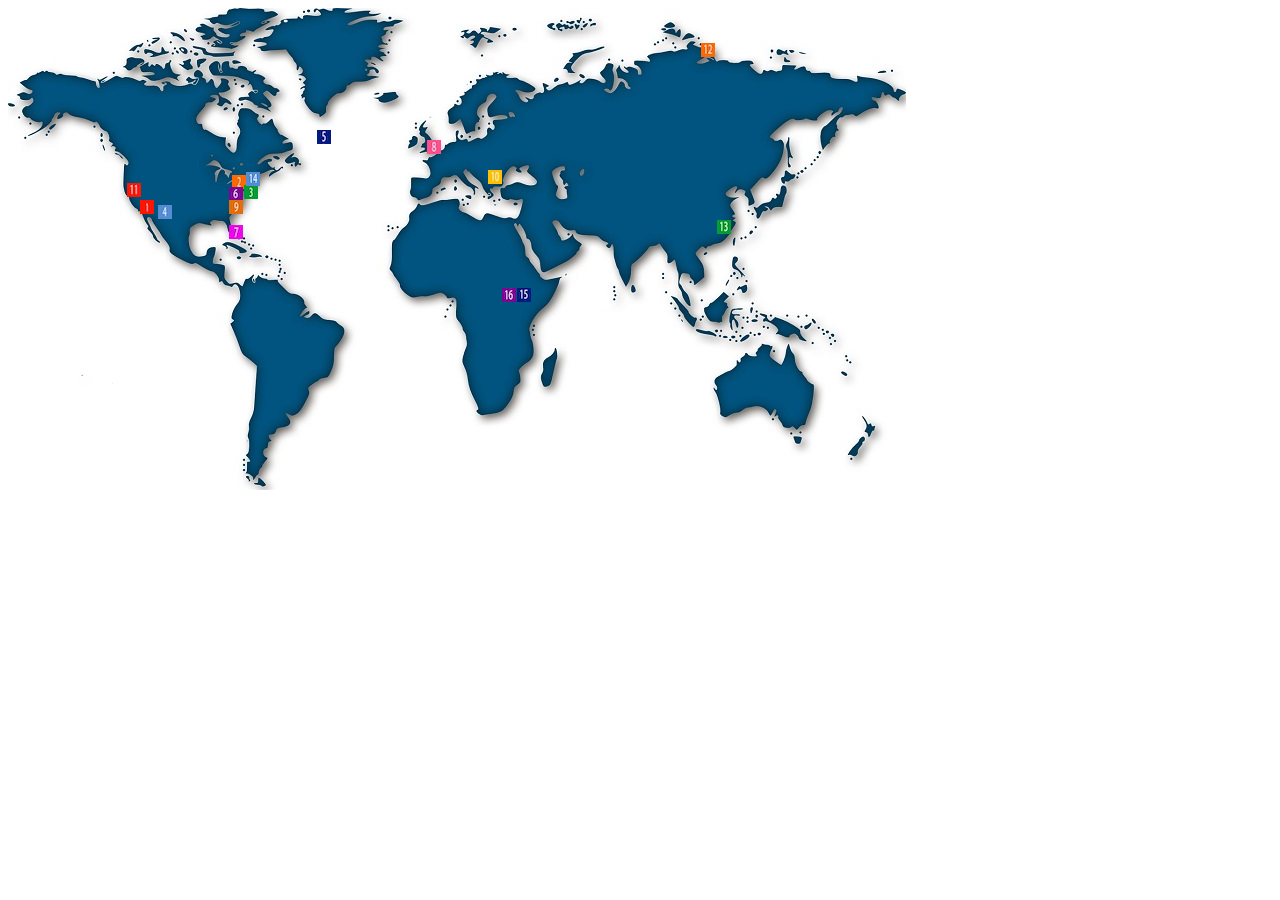
==== Project1/index.html @ 98e8879b "Add files via upload" ====
<html>
	<head>
		<link rel="stylesheet" type="text/css" href="styles.css">
	</head>


	<body>
		<img src="worldmap.jpg">

		<div class = "menu1"> 
			<img src="one.jpg" class = "one">
			<a>
				<h2>Ironman</h2>
				<h3>Malibu, California</h3>
				<p>
					A billionaire industrialist and genius inventor, Tony Stark (Robert Downey Jr.), is conducting weapons tests overseas, but terrorists kidnap him to force him to build a devastating weapon. Instead, he builds an armored suit and upends his captors. Returning to America, Stark refines the suit and uses it to combat crime and terrorism.
				</p>
			</a>
		</div>

		<div class = "menu2">
			<img src="two.jpg" class = "two">
			<a>
				<h2>The Incredible Hulk</h2>
				<h3>New York City, New York</h3>
				<p>
				Scientist Bruce Banner (Edward Norton) desperately seeks a cure for the gamma radiation that contaminated his cells and turned him into The Hulk. Cut off from his true love Betty Ross (Liv Tyler) and forced to hide from his nemesis, Gen. Thunderbolt Ross (William Hurt), Banner soon comes face-to-face with a new threat: a supremely powerful enemy known as The Abomination (Tim Roth).
				</p>
			</a>
		</div>

		<div class = "menu3">
			<img src="three.jpg" class = "three">
			<a>
				<h2>Ironman 2</h2>
				<h3>New York City, New York</h3>
				<p>
					With the world now aware that he is Iron Man, billionaire inventor Tony Stark (Robert Downey Jr.) faces pressure from all sides to share his technology with the military. He is reluctant to divulge the secrets of his armored suit, fearing the information will fall into the wrong hands. With Pepper Potts (Gwyneth Paltrow) and "Rhodey" Rhodes (Don Cheadle) by his side, Tony must forge new alliances and confront a powerful new enemy.
				</p>
			</a>
		</div>

		<div class = "menu4">
			<img src="four.jpg" class = "four">
			<a>
				<h2>Thor</h2>
				<h3>Puente Antiguo, New Mexico</h3>
				<p>
					As the son of Odin (Anthony Hopkins), king of the Norse gods, Thor (Chris Hemsworth) will soon inherit the throne of Asgard from his aging father. However, on the day that he is to be crowned, Thor reacts with brutality when the gods' enemies, the Frost Giants, enter the palace in violation of their treaty. As punishment, Odin banishes Thor to Earth. While Loki (Tom Hiddleston), Thor's brother, plots mischief in Asgard, Thor, now stripped of his powers, faces his greatest threat.
				</p>
			</a>
		</div>

		<div class = "menu5">
			<img src="five.jpg" class = "five">
			<a>
				<h2>Captain America</h2>
				<h3>Above the Atlantic Ocean</h3>
				<p>
					It is 1941 and the world is in the throes of war. Steve Rogers (Chris Evans) wants to do his part and join America's armed forces, but the military rejects him because of his small stature. Finally, Steve gets his chance when he is accepted into an experimental program that turns him into a supersoldier called Captain America. Joining forces with Bucky Barnes (Sebastian Stan) and Peggy Carter (Hayley Atwell), Captain America leads the fight against the Nazi-backed HYDRA organization.
				</p>
			</a>
		</div>

		<div class = "menu6">
			<img src="six.jpg" class = "six">
			<a>
				<h2>Avengers</h2>
				<h3>New York City, New York</h3>
				<p>
					When Thor's evil brother, Loki (Tom Hiddleston), gains access to the unlimited power of the energy cube called the Tesseract, Nick Fury (Samuel L. Jackson), director of S.H.I.E.L.D., initiates a superhero recruitment effort to defeat the unprecedented threat to Earth. Joining Fury's "dream team" are Iron Man (Robert Downey Jr.), Captain America (Chris Evans), the Hulk (Mark Ruffalo), Thor (Chris Hemsworth), the Black Widow (Scarlett Johansson) and Hawkeye (Jeremy Renner).
				</p>
			</a>
		</div>

		<div class = "menu7">
			<img src="seven.jpg" class = "seven">
			<a>
				<h2>Ironman 3</h2>
				<h3>Miami, Florida</h3>
				<p>
					Plagued with worry and insomnia since saving New York from destruction, Tony Stark (Robert Downey Jr.), now, is more dependent on the suits that give him his Iron Man persona -- so much so that every aspect of his life is affected, including his relationship with Pepper (Gwyneth Paltrow). After a malevolent enemy known as the Mandarin (Ben Kingsley) reduces his personal world to rubble, Tony must rely solely on instinct and ingenuity to avenge his losses and protect the people he loves.
				</p>
			</a>
		</div>

		<div class = "menu8">
			<img src="eight.jpg" class = "eight">
			<a>
				<h2>Thor: The Dark World</h2>
				<h3>London, England</h3>
				<p>
					In ancient times, the gods of Asgard fought and won a war against an evil race known as the Dark Elves. The survivors were neutralized, and their ultimate weapon -- the Aether -- was buried in a secret location. Hundreds of years later, Jane Foster (Natalie Portman) finds the Aether and becomes its host, forcing Thor (Chris Hemsworth) to bring her to Asgard before Dark Elf Malekith (Christopher Eccleston) captures her and uses the weapon to destroy the Nine Realms -- including Earth.
				</p>
			</a>
		</div>

		<div class = "menu9">
			<img src="nine.jpg" class = "nine">
			<a>
				<h2>Captain America: Winter Soldier</h2>
				<h3>Washington, DC</h3>
				<p>
					After the cataclysmic events in New York with his fellow Avengers, Steve Rogers, aka Captain America (Chris Evans), lives in the nation's capital as he tries to adjust to modern times. An attack on a S.H.I.E.L.D. colleague throws Rogers into a web of intrigue that places the whole world at risk. Joining forces with the Black Widow (Scarlett Johansson) and a new ally, the Falcon, Rogers struggles to expose an ever-widening conspiracy, but he and his team soon come up against an unexpected enemy.
				</p>
			</a>
		</div>

		<div class = "menu10">
			<img src="ten.jpg" class = "ten">
			<a>
				<h2>Avengers: Age of Ultron</h2>
				<h3>Sokovia</h3>
				<p>
					When Tony Stark (Robert Downey Jr.) jump-starts a dormant peacekeeping program, things go terribly awry, forcing him, Thor (Chris Hemsworth), the Incredible Hulk (Mark Ruffalo) and the rest of the Avengers to reassemble. As the fate of Earth hangs in the balance, the team is put to the ultimate test as they battle Ultron, a technological terror hell-bent on human extinction. Along the way, they encounter two mysterious and powerful newcomers, Pietro and Wanda Maximoff.
				</p>
			</a>
		</div>

		<div class = "menu11">
			<img src="eleven.jpg" class = "eleven">
			<a>
				<h2>Ant Man</h2>
				<h3>San Francisco, California</h3>
				<p>
					Forced out of his own company by former protégé Darren Cross, Dr. Hank Pym (Michael Douglas) recruits the talents of Scott Lang (Paul Rudd), a master thief just released from prison. Lang becomes Ant-Man, trained by Pym and armed with a suit that allows him to shrink in size, possess superhuman strength and control an army of ants. The miniature hero must use his new skills to prevent Cross, also known as Yellowjacket, from perfecting the same technology and using it as a weapon for evil.
				</p>
			</a>
		</div>

		<div class = "menu12">
			<img src="twelve.jpg" class = "twelve">
			<a>
				<h2>Captain America: Civil War</h2>
				<h3>Siberia</h3>
				<p>
					Political pressure mounts to install a system of accountability when the actions of the Avengers lead to collateral damage. The new status quo deeply divides members of the team. Captain America (Chris Evans) believes superheroes should remain free to defend humanity without government interference. Iron Man (Robert Downey Jr.) sharply disagrees and supports oversight. As the debate escalates into an all-out feud, Black Widow (Scarlett Johansson) and Hawkeye (Jeremy Renner) must pick a side.
				</p>
			</a>
		</div>

		<div class = "menu13">
			<img src="thirteen.jpg" class = "thirteen">
			<a>
				<h2>Dr. Strange</h2>
				<h3>Hong Kong, China</h3>
				<p>
					Dr. Stephen Strange's (Benedict Cumberbatch) life changes after a car accident robs him of the use of his hands. When traditional medicine fails him, he looks for healing, and hope, in a mysterious enclave. He quickly learns that the enclave is at the front line of a battle against unseen dark forces bent on destroying reality. Before long, Strange is forced to choose between his life of fortune and status or leave it all behind to defend the world as the most powerful sorcerer in existence.
				</p>
			</a>
		</div>

		<div class = "menu14">
			<img src="fourteen.jpg" class = "fourteen">
			<a>
				<h2>Spiderman: Homecoming</h2>
				<h3>Queens, New York</h3>
				<p>
					Thrilled by his experience with the Avengers, young Peter Parker returns home to live with his Aunt May. Under the watchful eye of mentor Tony Stark, Parker starts to embrace his newfound identity as Spider-Man. He also tries to return to his normal daily routine -- distracted by thoughts of proving himself to be more than just a friendly neighborhood superhero. Peter must soon put his powers to the test when the evil Vulture emerges to threaten everything that he holds dear.
				</p>
			</a>
		</div>

		<div class = "menu15">
			<img src="fifteen.jpg" class = "fifteen">
			<a>
				<h2>Black Panther</h2>
				<h3>Wakanda</h3>
				<p>
					After the death of his father, T'Challa returns home to the African nation of Wakanda to take his rightful place as king. When a powerful enemy suddenly reappears, T'Challa's mettle as king -- and as Black Panther -- gets tested when he's drawn into a conflict that puts the fate of Wakanda and the entire world at risk. Faced with treachery and danger, the young king must rally his allies and release the full power of Black Panther to defeat his foes and secure the safety of his people.
				</p>
			</a>
		</div>

		<div class = "menu16">
			<img src="sixteen.jpg" class = "sixteen">
			<a>
				<h2>Avengers: Infinity War</h2>
				<h3>Wakanda</h3>
				<p>
					Iron Man, Thor, the Hulk and the rest of the Avengers unite to battle their most powerful enemy yet -- the evil Thanos. On a mission to collect all six Infinity Stones, Thanos plans to use the artifacts to inflict his twisted will on reality. The fate of the planet and existence itself has never been more uncertain as everything the Avengers have fought for has led up to this moment.
				</p>
			</a>
		</div>


	</body>
</html>
---- Project1/styles.css ----
img.one {
	position: absolute;
	top: 200px;
	left:140px;

}
img.two {
	position: absolute;
	top: 175px;
	left:232px;
}
img.three {
	position: absolute;
	top: 185px;
	left:244px;
}
img.four {
	position: absolute;
	top: 205px;
	left:158px;
}
img.five {
	position: absolute;
	top: 130px;
	left:317px;
}
img.six {
	position: absolute;
	top: 187px;
	left:229px;
}
img.seven {
	position: absolute;
	top: 225px;
	left:229px;
}
img.eight {
	position: absolute;
	top: 140px;
	left:427px;
}
img.nine {
	position: absolute;
	top: 200px;
	left:229px;
}
img.ten {
	position: absolute;
	top: 170px;
	left:488px;
}
img.eleven {
	position: absolute;
	top: 183px;
	left:127px;
}
img.twelve {
	position: absolute;
	top: 43px;
	left:701px;
}
img.thirteen {
	position: absolute;
	top: 220px;
	left:717px;
}
img.fourteen {
	position: absolute;
	top: 172px;
	left:246px;
}
img.fifteen {
	position: absolute;
	top: 288px;
	left:517px;
}
img.sixteen {
	position: absolute;
	top: 288px;
	left:502px;
}

div.menu1 {
    font-weight: bold;
    background-color: blue;
    color: white;
    text-align: center;
    width: 40em
}
div.menu1:hover a { 
	display:block; 
}
div.menu1 a {
	display: none;
    text-decoration: none; 
    background-color: red;  
    color: black;
    border-top: 2px solid gray;
}


div.menu2 {
    font-weight: bold;
    background-color: blue;
    color: white;
    text-align: center;
    width: 40em
}
div.menu2:hover a { 
	display:block; 
}
div.menu2 a {
	display: none;
    text-decoration: none; 
    background-color: green;  
    color: black;
    border-top: 2px solid gray;
}




div.menu3 {
    font-weight: bold;
    background-color: blue;
    color: white;
    text-align: center;
    width: 40em
}
div.menu3:hover a { 
	display:block; 
}
div.menu3 a {
	display: none;
    text-decoration: none; 
    background-color: red;  
    color: black;
    border-top: 2px solid gray;
}




div.menu4 {
    font-weight: bold;
    background-color: blue;
    color: white;
    text-align: center;
    width: 40em
}
div.menu4:hover a { 
	display:block; 
}
div.menu4 a {
	display: none;
    text-decoration: none; 
    background-color: gold;  
    color: black;
    border-top: 2px solid gray;
}




div.menu5 {
    font-weight: bold;
    background-color: blue;
    color: white;
    text-align: center;
    width: 40em
}
div.menu5:hover a { 
	display:block; 
}
div.menu5 a {
	display: none;
    text-decoration: none; 
    background-color: lightblue;  
    color: black;
    border-top: 2px solid gray;
}





div.menu6 {
    font-weight: bold;
    background-color: blue;
    color: white;
    text-align: center;
    width: 40em
}
div.menu6:hover a { 
	display:block; 
}
div.menu6 a {
	display: none;
    text-decoration: none; 
    background-color: red;  
    color: black;
    border-top: 2px solid gray;
}





div.menu7 {
    font-weight: bold;
    background-color: blue;
    color: white;
    text-align: center;
    width: 40em
}
div.menu7:hover a { 
	display:block; 
}
div.menu7 a {
	display: none;
    text-decoration: none; 
    background-color: red;  
    color: black;
    border-top: 2px solid gray;
}




div.menu8 {
    font-weight: bold;
    background-color: blue;
    color: white;
    text-align: center;
    width: 40em
}
div.menu8:hover a { 
	display:block; 
}
div.menu8 a {
	display: none;
    text-decoration: none; 
    background-color: gold;  
    color: black;
    border-top: 2px solid gray;
}




div.menu9 {
    font-weight: bold;
    background-color: blue;
    color: white;
    text-align: center;
    width: 40em
}
div.menu9:hover a { 
	display:block; 
}
div.menu9 a {
	display: none;
    text-decoration: none; 
    background-color: lightblue;  
    color: black;
    border-top: 2px solid gray;
}




div.menu10 {
    font-weight: bold;
    background-color: blue;
    color: white;
    text-align: center;
    width: 40em
}
div.menu10:hover a { 
	display:block; 
}
div.menu10 a {
	display: none;
    text-decoration: none; 
    background-color: red;  
    color: black;
    border-top: 2px solid gray;
}





div.menu11 {
    font-weight: bold;
    background-color: blue;
    color: white;
    text-align: center;
    width: 40em
}
div.menu11:hover a { 
	display:block; 
}
div.menu11 a {
	display: none;
    text-decoration: none; 
    background-color: red;  
    color: black;
    border-top: 2px solid gray;
}





div.menu12 {
    font-weight: bold;
    background-color: blue;
    color: white;
    text-align: center;
    width: 40em
}
div.menu12:hover a { 
	display:block; 
}
div.menu12 a {
	display: none;
    text-decoration: none; 
    background-color: lightblue;  
    color: black;
    border-top: 2px solid gray;
}





div.menu13 {
    font-weight: bold;
    background-color: blue;
    color: white;
    text-align: center;
    width: 40em
}
div.menu13:hover a { 
	display:block; 
}
div.menu13 a {
	display: none;
    text-decoration: none; 
    background-color: lightblue;  
    color: black;
    border-top: 2px solid gray;
}





div.menu14 {
    font-weight: bold;
    background-color: blue;
    color: white;
    text-align: center;
    width: 40em
}
div.menu14:hover a { 
	display:block; 
}
div.menu14 a {
	display: none;
    text-decoration: none; 
    background-color: red;  
    color: black;
    border-top: 2px solid gray;
}





div.menu15 {
    font-weight: bold;
    background-color: blue;
    color: white;
    text-align: center;
    width: 40em
}
div.menu15:hover a { 
	display:block; 
}
div.menu15 a {
	display: none;
    text-decoration: none; 
    background-color: grey;  
    color: black;
    border-top: 2px solid gray;
}



div.menu16 {
    font-weight: bold;
    background-color: blue;
    color: white;
    text-align: center;
    width: 40em
}
div.menu16:hover a { 
	display:block; 
}
div.menu16 a {
	display: none;
    text-decoration: none; 
    background-color: red;  
    color: black;
    border-top: 2px solid gray;
}
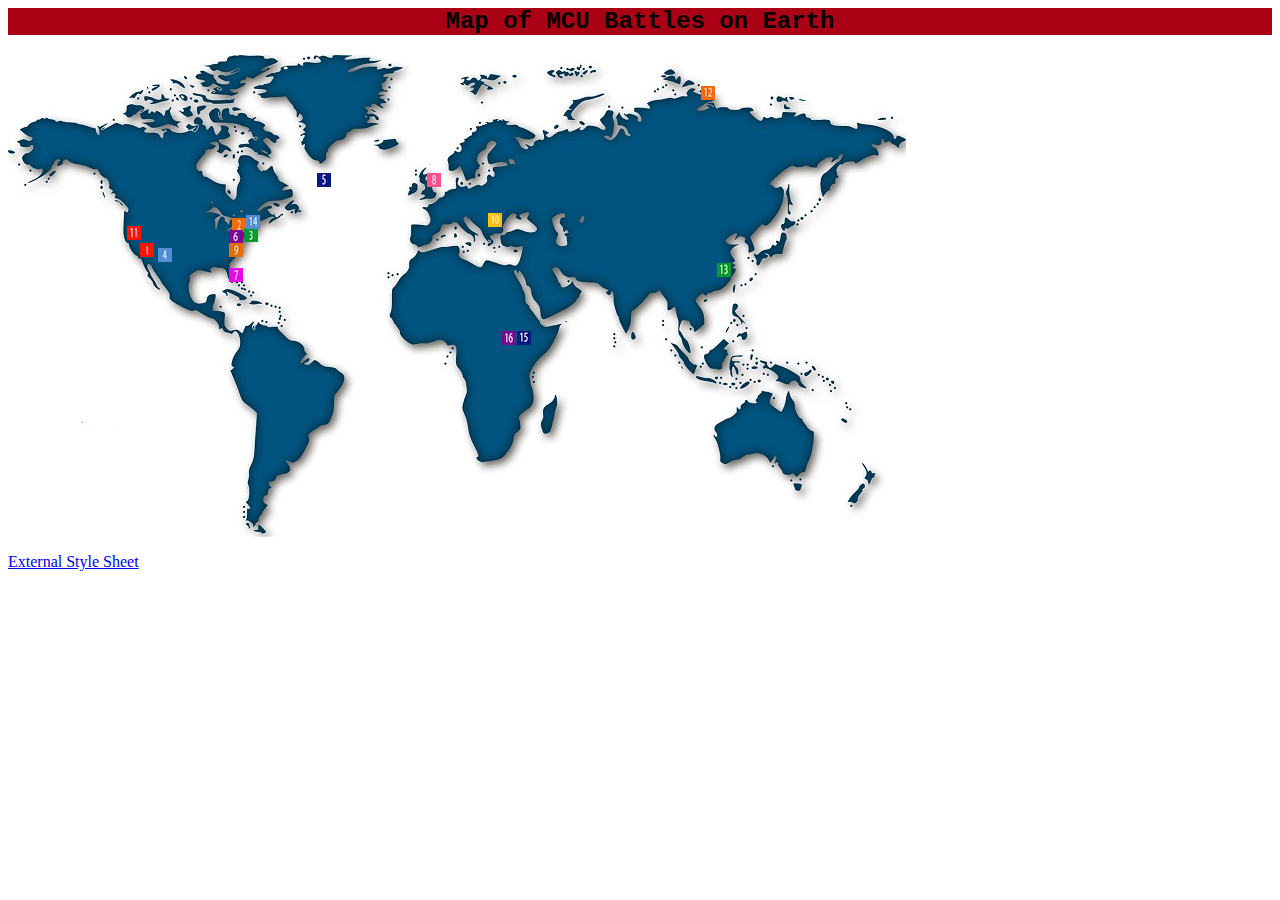
==== commit 6e9a6a64: "Add files via upload" ====
--- a/Project1/index.html
+++ b/Project1/index.html
@@ -1,12 +1,20 @@
+<!Aaron Lewis Panther Number: 002-19-5623 email: alewis91@student.gsu.edu. This work was done by me alone with no help from any peers />
 <html>
 	<head>
 		<link rel="stylesheet" type="text/css" href="styles.css">
+		<link rel="shortcut icon" href="avengers.jpg"/>
+		<title>MCU Battle Map</title>
 	</head>
 
 
 	<body>
+	
+		<h2 class = "title">Map of MCU Battles on Earth</h2>
+	<div class = "main">
 		<img src="worldmap.jpg">
-
+		
+		
+	
 		<div class = "menu1"> 
 			<img src="one.jpg" class = "one">
 			<a>
@@ -183,6 +191,8 @@
 			</a>
 		</div>
 
+     </div>
+	 <a href = "styles.css" download><p>External Style Sheet</p></a>
 
 	</body>
 </html>--- a/Project1/styles.css
+++ b/Project1/styles.css
@@ -1,92 +1,101 @@
+h2.title {
+	background-color: #AA0114;
+	font-family: Courier;
+	text-align: center;
+}
+
+div.main {
+	display: inline-block;
+}
 
 img.one {
 	position: absolute;
-	top: 200px;
+	top: 243px;
 	left:140px;
 
 }
 img.two {
 	position: absolute;
-	top: 175px;
+	top: 218px;
 	left:232px;
 }
 img.three {
 	position: absolute;
-	top: 185px;
+	top: 228px;
 	left:244px;
 }
 img.four {
 	position: absolute;
-	top: 205px;
+	top: 248px;
 	left:158px;
 }
 img.five {
 	position: absolute;
-	top: 130px;
+	top: 173px;
 	left:317px;
 }
 img.six {
 	position: absolute;
-	top: 187px;
+	top: 230px;
 	left:229px;
 }
 img.seven {
 	position: absolute;
-	top: 225px;
+	top: 268px;
 	left:229px;
 }
 img.eight {
 	position: absolute;
-	top: 140px;
+	top: 173px;
 	left:427px;
 }
 img.nine {
 	position: absolute;
-	top: 200px;
+	top: 243px;
 	left:229px;
 }
 img.ten {
 	position: absolute;
-	top: 170px;
+	top: 213px;
 	left:488px;
 }
 img.eleven {
 	position: absolute;
-	top: 183px;
+	top: 226px;
 	left:127px;
 }
 img.twelve {
 	position: absolute;
-	top: 43px;
+	top: 86px;
 	left:701px;
 }
 img.thirteen {
 	position: absolute;
-	top: 220px;
+	top: 263px;
 	left:717px;
 }
 img.fourteen {
 	position: absolute;
-	top: 172px;
+	top: 215px;
 	left:246px;
 }
 img.fifteen {
 	position: absolute;
-	top: 288px;
+	top: 331px;
 	left:517px;
 }
 img.sixteen {
 	position: absolute;
-	top: 288px;
+	top: 331px;
 	left:502px;
 }
 
 div.menu1 {
     font-weight: bold;
-    background-color: blue;
-    color: white;
-    text-align: center;
-    width: 40em
+    color: white;
+    text-align: center;
+    width: 35em;
+	float: right;
 }
 div.menu1:hover a { 
 	display:block; 
@@ -102,10 +111,10 @@
 
 div.menu2 {
     font-weight: bold;
-    background-color: blue;
-    color: white;
-    text-align: center;
-    width: 40em
+    color: white;
+    text-align: center;
+    width: 35em;
+	float:right;
 }
 div.menu2:hover a { 
 	display:block; 
@@ -123,10 +132,10 @@
 
 div.menu3 {
     font-weight: bold;
-    background-color: blue;
-    color: white;
-    text-align: center;
-    width: 40em
+    color: white;
+    text-align: center;
+    width: 35em;
+	float: right;
 }
 div.menu3:hover a { 
 	display:block; 
@@ -144,10 +153,10 @@
 
 div.menu4 {
     font-weight: bold;
-    background-color: blue;
-    color: white;
-    text-align: center;
-    width: 40em
+    color: white;
+    text-align: center;
+    width: 35em;
+	float: right;
 }
 div.menu4:hover a { 
 	display:block; 
@@ -165,10 +174,10 @@
 
 div.menu5 {
     font-weight: bold;
-    background-color: blue;
-    color: white;
-    text-align: center;
-    width: 40em
+    color: white;
+    text-align: center;
+    width: 35em;
+	float: right;
 }
 div.menu5:hover a { 
 	display:block; 
@@ -187,10 +196,10 @@
 
 div.menu6 {
     font-weight: bold;
-    background-color: blue;
-    color: white;
-    text-align: center;
-    width: 40em
+    color: white;
+    text-align: center;
+    width: 35em;
+	float: right;
 }
 div.menu6:hover a { 
 	display:block; 
@@ -209,10 +218,10 @@
 
 div.menu7 {
     font-weight: bold;
-    background-color: blue;
-    color: white;
-    text-align: center;
-    width: 40em
+    color: white;
+    text-align: center;
+    width: 35em;
+	float: right;
 }
 div.menu7:hover a { 
 	display:block; 
@@ -230,10 +239,10 @@
 
 div.menu8 {
     font-weight: bold;
-    background-color: blue;
-    color: white;
-    text-align: center;
-    width: 40em
+    color: white;
+    text-align: center;
+    width: 35em;
+	float: right;
 }
 div.menu8:hover a { 
 	display:block; 
@@ -251,10 +260,10 @@
 
 div.menu9 {
     font-weight: bold;
-    background-color: blue;
-    color: white;
-    text-align: center;
-    width: 40em
+    color: white;
+    text-align: center;
+    width: 35em;
+	float: right;
 }
 div.menu9:hover a { 
 	display:block; 
@@ -272,10 +281,10 @@
 
 div.menu10 {
     font-weight: bold;
-    background-color: blue;
-    color: white;
-    text-align: center;
-    width: 40em
+    color: white;
+    text-align: center;
+    width: 35em;
+	float: right;
 }
 div.menu10:hover a { 
 	display:block; 
@@ -294,10 +303,10 @@
 
 div.menu11 {
     font-weight: bold;
-    background-color: blue;
-    color: white;
-    text-align: center;
-    width: 40em
+    color: white;
+    text-align: center;
+    width: 35em;
+	float: right;
 }
 div.menu11:hover a { 
 	display:block; 
@@ -316,10 +325,10 @@
 
 div.menu12 {
     font-weight: bold;
-    background-color: blue;
-    color: white;
-    text-align: center;
-    width: 40em
+    color: white;
+    text-align: center;
+    width: 35em;
+	float: right;
 }
 div.menu12:hover a { 
 	display:block; 
@@ -338,10 +347,10 @@
 
 div.menu13 {
     font-weight: bold;
-    background-color: blue;
-    color: white;
-    text-align: center;
-    width: 40em
+    color: white;
+    text-align: center;
+    width: 35em;
+	float: right;
 }
 div.menu13:hover a { 
 	display:block; 
@@ -360,10 +369,10 @@
 
 div.menu14 {
     font-weight: bold;
-    background-color: blue;
-    color: white;
-    text-align: center;
-    width: 40em
+    color: white;
+    text-align: center;
+    width: 35em;
+	float: right;
 }
 div.menu14:hover a { 
 	display:block; 
@@ -382,10 +391,10 @@
 
 div.menu15 {
     font-weight: bold;
-    background-color: blue;
-    color: white;
-    text-align: center;
-    width: 40em
+    color: white;
+    text-align: center;
+    width: 35em;
+	float: right;
 }
 div.menu15:hover a { 
 	display:block; 
@@ -402,10 +411,10 @@
 
 div.menu16 {
     font-weight: bold;
-    background-color: blue;
-    color: white;
-    text-align: center;
-    width: 40em
+    color: white;
+    text-align: center;
+    width: 35em;
+	float: right;
 }
 div.menu16:hover a { 
 	display:block; 
